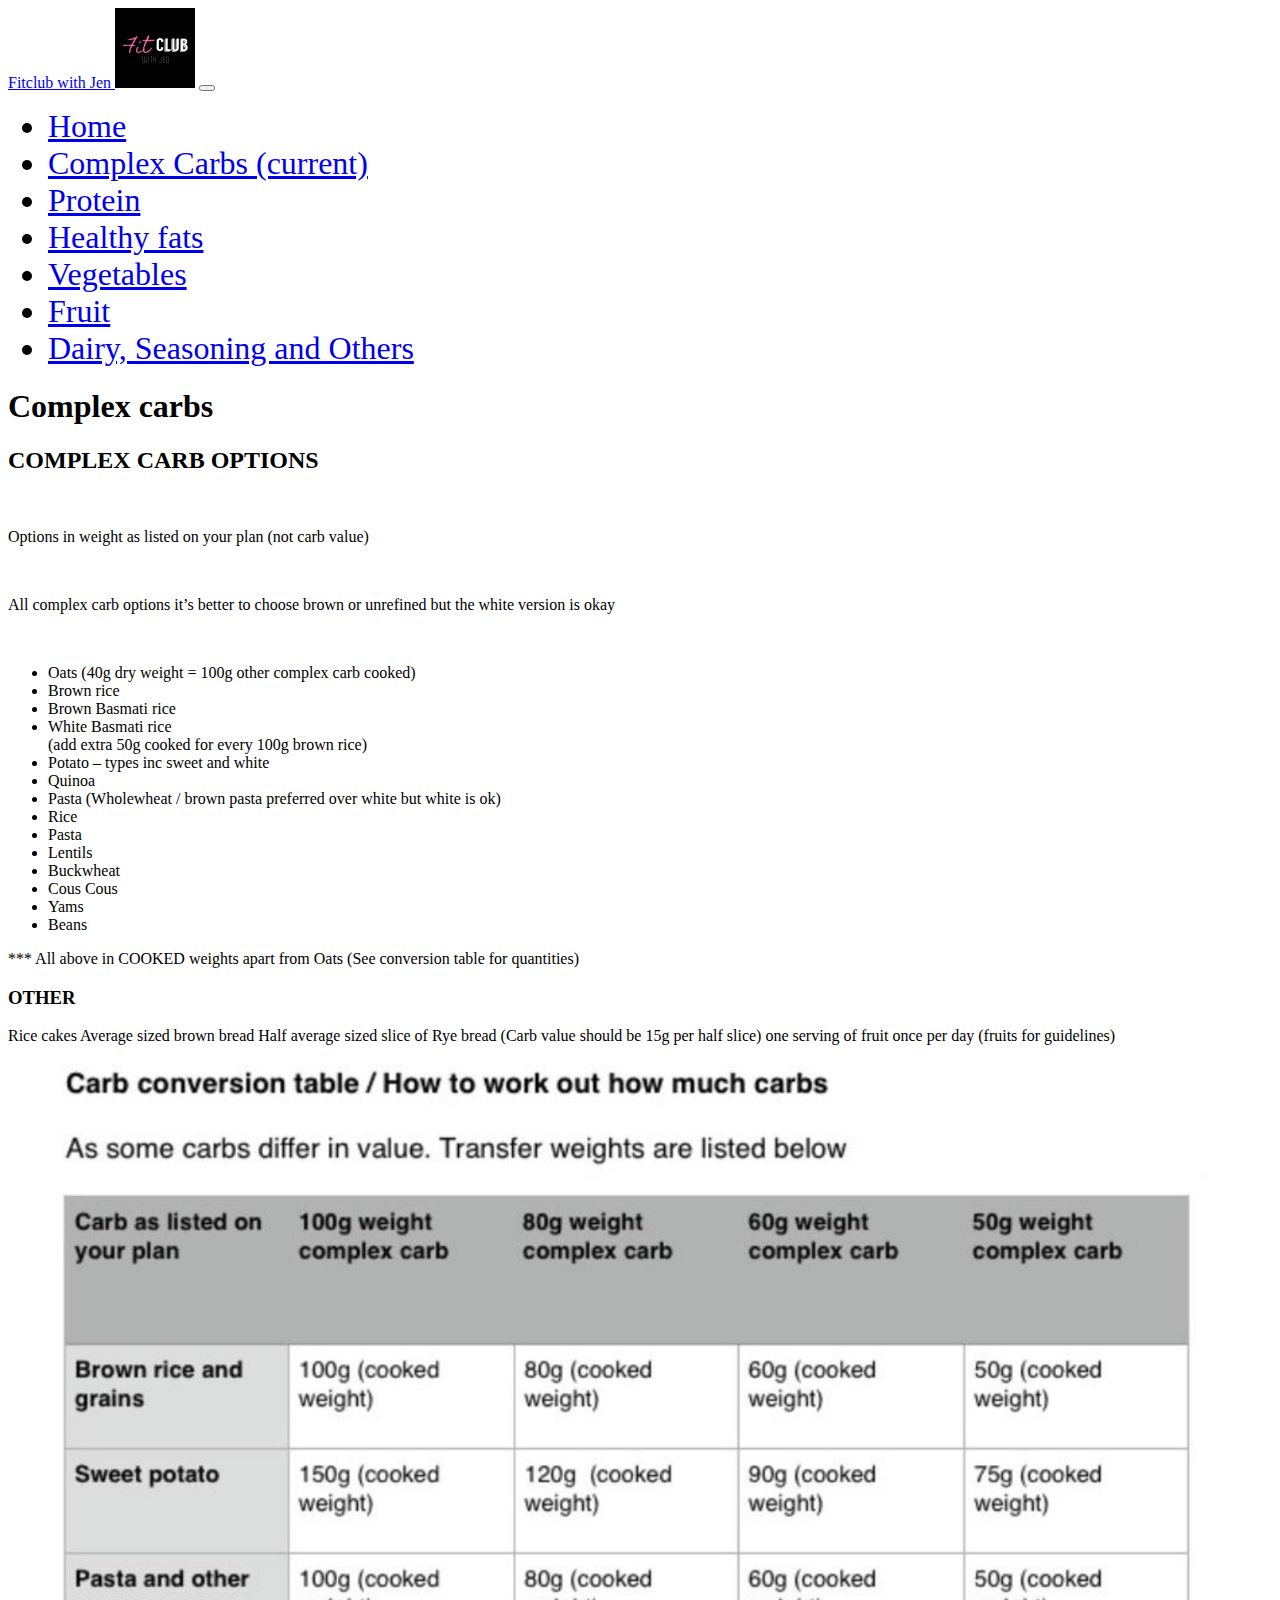
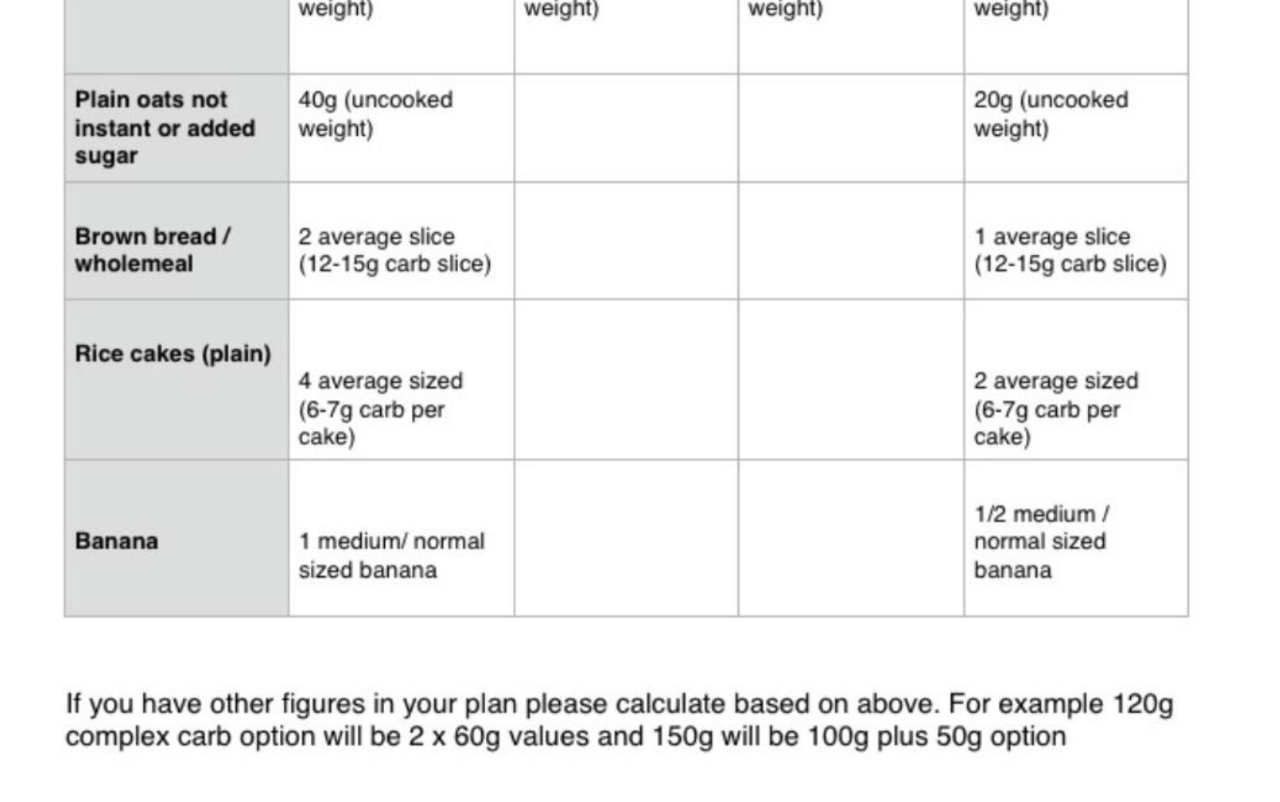
==== carbs.html @ 969bf608 "added carbs and protein pages" ====
<!DOCTYPE html>
<html lang="en">

<head>
    <meta charset="UTF-8">
    <meta name="viewport" content="width=device-width, initial-scale=1.0">
    <meta http-equiv="X-UA-Compatible" content="ie=edge">
    <title>FitClub with Jen - Complex carbs</title>

    <link rel="stylesheet" href="https://stackpath.bootstrapcdn.com/bootstrap/4.2.1/css/bootstrap.min.css" integrity="sha384-GJzZqFGwb1QTTN6wy59ffF1BuGJpLSa9DkKMp0DgiMDm4iYMj70gZWKYbI706tWS" crossorigin="anonymous">
    <link rel="stylesheet" href="https://bootswatch.com/4/lux/bootstrap.min.css" type="text/css" />
    <link rel="stylesheet" href="https://use.fontawesome.com/releases/v5.7.1/css/all.css" integrity="sha384-fnmOCqbTlWIlj8LyTjo7mOUStjsKC4pOpQbqyi7RrhN7udi9RwhKkMHpvLbHG9Sr" crossorigin="anonymous">
    <link rel="stylesheet" href="static/css/main.css" type="text/css" />

</head>

<body>

        <nav class="navbar navbar-expand-lg navbar-light bg-light">
        <a class="navbar-brand" href="index.html">Fitclub with Jen  <img class="d-none d-md-block fitclub-logo" src="static/images/fitclub-logo.jpg" width="1350px" /></a>
        <button class="navbar-toggler" type="button" data-toggle="collapse" data-target="#navbarColor02" aria-controls="navbarColor02" aria-expanded="false" aria-label="Toggle navigation">
    <span class="navbar-toggler-icon"></span>
  </button>

        <div class="collapse navbar-collapse" id="navbarColor02">
            <ul class="navbar-nav mr-auto">
                <li class="nav-item active">
                    <a class="nav-link" href="index.html">Home</a>
                </li>
                <li class="nav-item">
                    <a class="nav-link" href="carbs.html">Complex Carbs <span class="sr-only">(current)</span></a>
                </li>
                <li class="nav-item">
                    <a class="nav-link" href="protein.html">Protein</a>
                </li>
                <li class="nav-item">
                    <a class="nav-link" href="#">Healthy fats</a>
                </li>
                <li class="nav-item">
                    <a class="nav-link" href="#">Vegetables</a>
                </li>
                <li class="nav-item">
                    <a class="nav-link" href="#">Fruit</a>
                </li>
                <li class="nav-item">
                    <a class="nav-link" href="#">Dairy, Seasoning and Others</a>
                </li>
            </ul>
        </div>
    </nav>

    <main>
        <div class="container-fluid central-strip col-xs-12 col-lg-8 justify-content-center">
            <h1>Complex carbs</h1>
            <h2>COMPLEX CARB OPTIONS</h2>
            <br />
            <p>Options in weight as listed on your plan (not carb value)</p> <br />
            <p>All complex carb options it’s better to choose brown or unrefined but the white version is okay</p>
            <br />

            <div class="row">
                <div class="col-6">
                    <ul>
                        <li>Oats (40g dry weight = 100g other complex carb cooked)</li>
                        <li>Brown rice</li>
                        <li>Brown Basmati rice</li>
                        <li>White Basmati rice</li>
                        (add extra 50g cooked for every 100g brown rice)
                        <li>Potato – types inc sweet and white</li>
                        <li>Quinoa</li>
                        <li>Pasta (Wholewheat / brown pasta preferred over white but white is ok)</li>
                        <li>Rice</li>
                        <li>Pasta</li>
                        <li>Lentils</li>
                        <li>Buckwheat</li>
                        <li>Cous Cous</li>
                        <li>Yams</li>
                        <li>Beans</li>

                    </ul>

                    <p>*** All above in COOKED weights apart from Oats (See conversion table for quantities)</p>
                </div>

                <div class="col-6">
                    <h3>OTHER</h3>
                    <p>Rice cakes Average sized brown bread Half average sized slice of Rye bread (Carb value should be 15g per half slice) one serving of fruit once per day (fruits for guidelines)</p>
                    <img class="conversion-chart" src="static/images/conversion-chart.png">
                </div>
            </div>
        </div>
    </main>


    <footer class="bg-dark">
        <p>Website brought to you by Sophie King in collaboration with Jennie Bliss <a href="https://github.com/sophieroseking" target="_blank"><i class="fab fa-github"></i></a></p>
    </footer>

</body>

</html>
---- static/css/main.css ----
body {
    background-image: url("http://www.soulalchemy.net.au/wp-content/uploads/2016/04/green-food-detox.jpg");
    background-repeat: repeat-y;
    background-size: cover;
    background-attachment: fixed;
    color: black;
}

/* Nav */

.navbar-light .navbar-nav .nav-link:hover,
.navbar-light .navbar-nav .nav-link:focus,
.navbar-light .navbar-nav .nav-link:active {
    color: #FF69B4;
}

.nav-item {
    font-size: 2em;
}


.fitclub-logo {
    height: 5em;
    width: 5em;

}

/* Main wrapper */

.central-strip {
    background-color: rgba(255, 255, 255, 0.7);
    min-height: 100vh;
    position: static;
}

/*carbs */

.conversion-chart {
    width: 100%;
}

/* Protein */

.btn {
    border-radius: 8px;
    margin-top: 40px;
    margin-left: 2px;
}

.btn:hover {
    background-color: #FF69B4;
}

.protein-modals {
    text-align: center;
    
}

/*Footer*/

footer {
    text-align: right;
    position: fixed;
    right: 0;
    bottom: 0;
    left: 0;
    height: auto;
}

footer p {
    color: white;
    margin: 0;
}

.fa-github {
    color: #FF69B4;
}

.fa-github:hover {
    color: white;
}
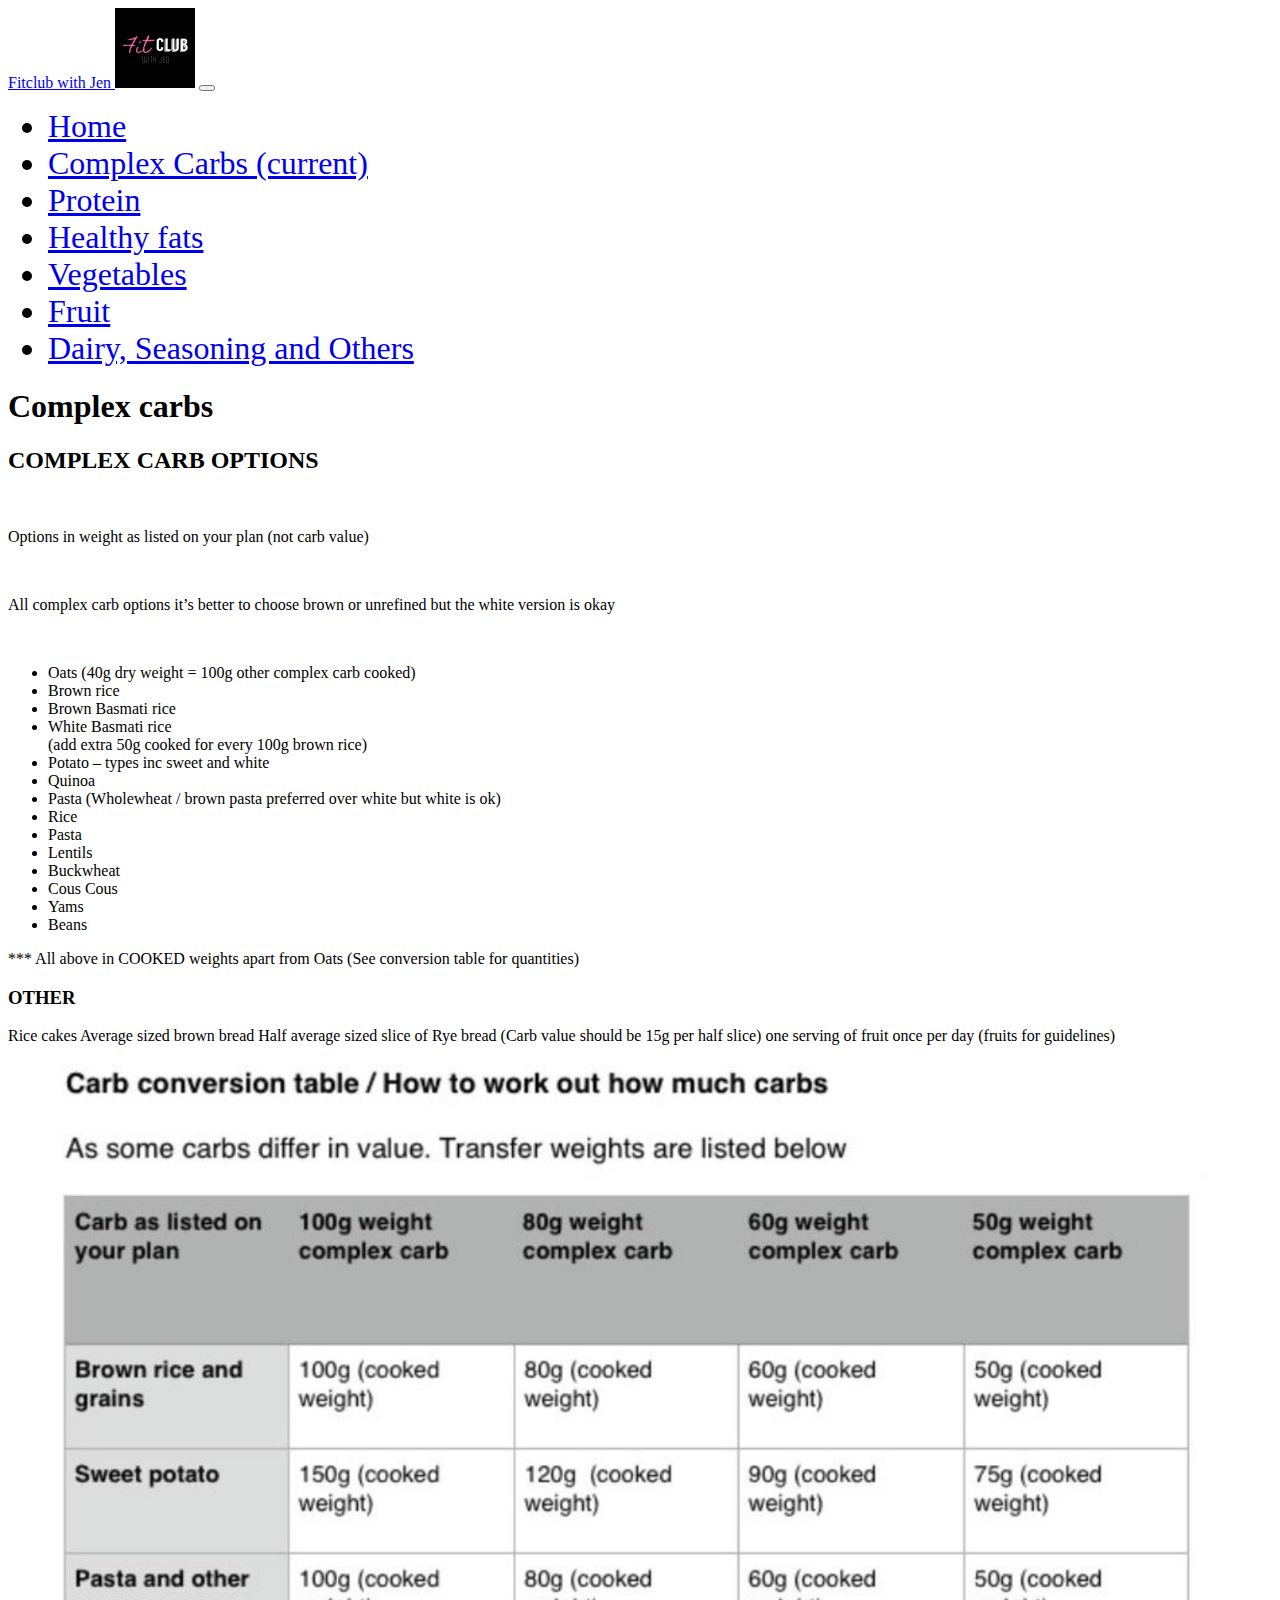
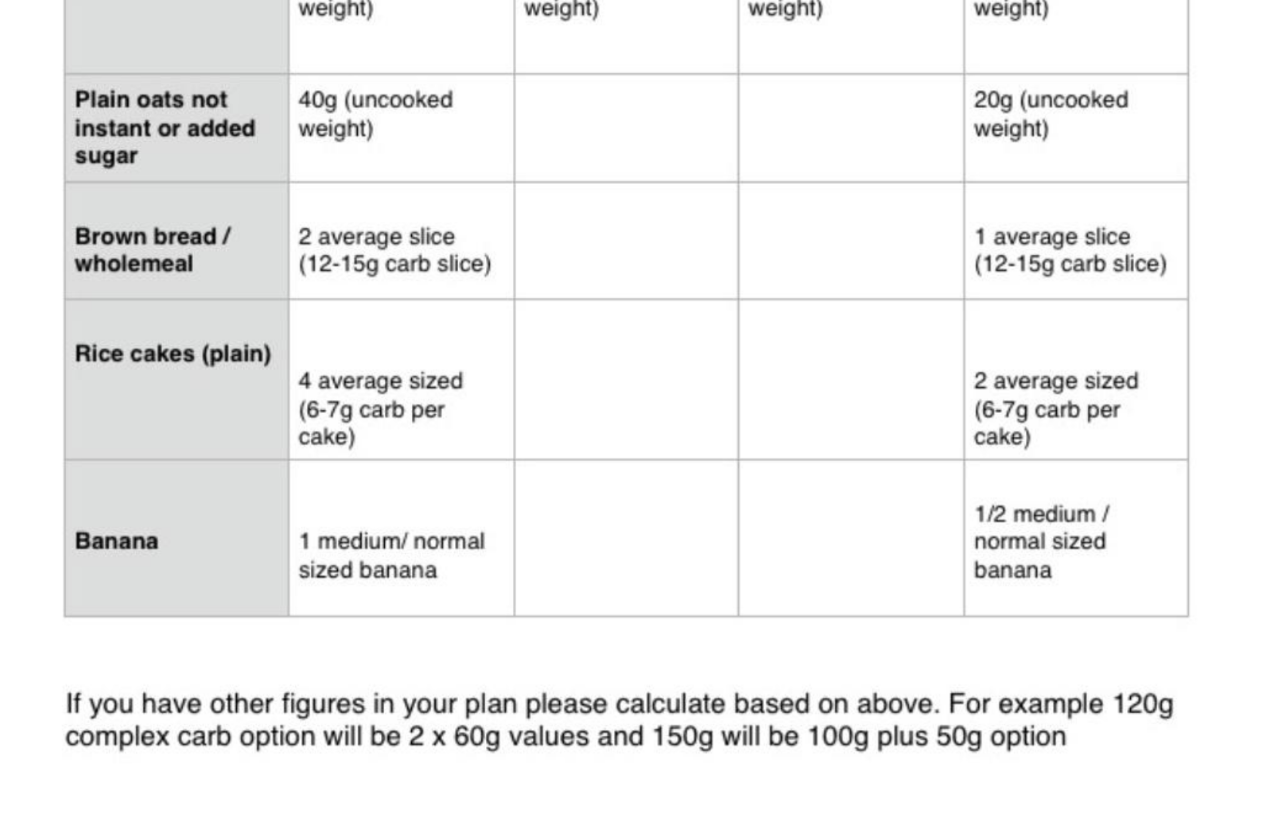
==== commit c2740d8c: "minor tweaks to existing pages" ====
--- a/carbs.html
+++ b/carbs.html
@@ -5,7 +5,7 @@
     <meta charset="UTF-8">
     <meta name="viewport" content="width=device-width, initial-scale=1.0">
     <meta http-equiv="X-UA-Compatible" content="ie=edge">
-    <title>FitClub with Jen - Complex carbs</title>
+    <title>Fitclub with Jen - Protein</title>
 
     <link rel="stylesheet" href="https://stackpath.bootstrapcdn.com/bootstrap/4.2.1/css/bootstrap.min.css" integrity="sha384-GJzZqFGwb1QTTN6wy59ffF1BuGJpLSa9DkKMp0DgiMDm4iYMj70gZWKYbI706tWS" crossorigin="anonymous">
     <link rel="stylesheet" href="https://bootswatch.com/4/lux/bootstrap.min.css" type="text/css" />
@@ -16,7 +16,7 @@
 
 <body>
 
-        <nav class="navbar navbar-expand-lg navbar-light bg-light">
+    <nav class="navbar navbar-expand-lg navbar-light bg-light">
         <a class="navbar-brand" href="index.html">Fitclub with Jen  <img class="d-none d-md-block fitclub-logo" src="static/images/fitclub-logo.jpg" width="1350px" /></a>
         <button class="navbar-toggler" type="button" data-toggle="collapse" data-target="#navbarColor02" aria-controls="navbarColor02" aria-expanded="false" aria-label="Toggle navigation">
     <span class="navbar-toggler-icon"></span>
@@ -24,17 +24,17 @@
 
         <div class="collapse navbar-collapse" id="navbarColor02">
             <ul class="navbar-nav mr-auto">
-                <li class="nav-item active">
+                <li class="nav-item">
                     <a class="nav-link" href="index.html">Home</a>
                 </li>
-                <li class="nav-item">
+                <li class="nav-item  active">
                     <a class="nav-link" href="carbs.html">Complex Carbs <span class="sr-only">(current)</span></a>
                 </li>
                 <li class="nav-item">
                     <a class="nav-link" href="protein.html">Protein</a>
                 </li>
                 <li class="nav-item">
-                    <a class="nav-link" href="#">Healthy fats</a>
+                    <a class="nav-link" href="fats.html">Healthy fats</a>
                 </li>
                 <li class="nav-item">
                     <a class="nav-link" href="#">Vegetables</a>
@@ -50,7 +50,7 @@
     </nav>
 
     <main>
-        <div class="container-fluid central-strip col-xs-12 col-lg-8 justify-content-center">
+        <div class="container-fluid central-strip col-xs-12 col-md-8 justify-content-center">
             <h1>Complex carbs</h1>
             <h2>COMPLEX CARB OPTIONS</h2>
             <br />
@@ -59,7 +59,7 @@
             <br />
 
             <div class="row">
-                <div class="col-6">
+                <div class="col-xs-12 col-md-6">
                     <ul>
                         <li>Oats (40g dry weight = 100g other complex carb cooked)</li>
                         <li>Brown rice</li>
@@ -82,7 +82,7 @@
                     <p>*** All above in COOKED weights apart from Oats (See conversion table for quantities)</p>
                 </div>
 
-                <div class="col-6">
+                <div class="col-xs-12 col-md-6">
                     <h3>OTHER</h3>
                     <p>Rice cakes Average sized brown bread Half average sized slice of Rye bread (Carb value should be 15g per half slice) one serving of fruit once per day (fruits for guidelines)</p>
                     <img class="conversion-chart" src="static/images/conversion-chart.png">
@@ -92,10 +92,14 @@
     </main>
 
 
+
     <footer class="bg-dark">
         <p>Website brought to you by Sophie King in collaboration with Jennie Bliss <a href="https://github.com/sophieroseking" target="_blank"><i class="fab fa-github"></i></a></p>
     </footer>
 
+    <script src="https://code.jquery.com/jquery-3.2.1.slim.min.js" integrity="sha384-KJ3o2DKtIkvYIK3UENzmM7KCkRr/rE9/Qpg6aAZGJwFDMVNA/GpGFF93hXpG5KkN" crossorigin="anonymous"></script>
+    <script src="https://cdnjs.cloudflare.com/ajax/libs/popper.js/1.12.9/umd/popper.min.js" integrity="sha384-ApNbgh9B+Y1QKtv3Rn7W3mgPxhU9K/ScQsAP7hUibX39j7fakFPskvXusvfa0b4Q" crossorigin="anonymous"></script>
+    <script src="https://maxcdn.bootstrapcdn.com/bootstrap/4.0.0/js/bootstrap.min.js" integrity="sha384-JZR6Spejh4U02d8jOt6vLEHfe/JQGiRRSQQxSfFWpi1MquVdAyjUar5+76PVCmYl" crossorigin="anonymous"></script>
+
 </body>
-
 </html>
--- a/static/css/main.css
+++ b/static/css/main.css
@@ -4,9 +4,14 @@
     background-size: cover;
     background-attachment: fixed;
     color: black;
+    margin-bottom: 40px;
 }
 
 /* Nav */
+
+navbar {
+    position: fixed;
+}
 
 .navbar-light .navbar-nav .nav-link:hover,
 .navbar-light .navbar-nav .nav-link:focus,
@@ -33,6 +38,12 @@
     position: static;
 }
 
+/* welcome page */
+
+.welcome_message {
+    padding: 20px;
+}
+
 /*carbs */
 
 .conversion-chart {
@@ -43,8 +54,7 @@
 
 .btn {
     border-radius: 8px;
-    margin-top: 40px;
-    margin-left: 2px;
+    margin: 2px;
 }
 
 .btn:hover {
@@ -53,8 +63,8 @@
 
 .protein-modals {
     text-align: center;
-    
 }
+
 
 /*Footer*/
 
